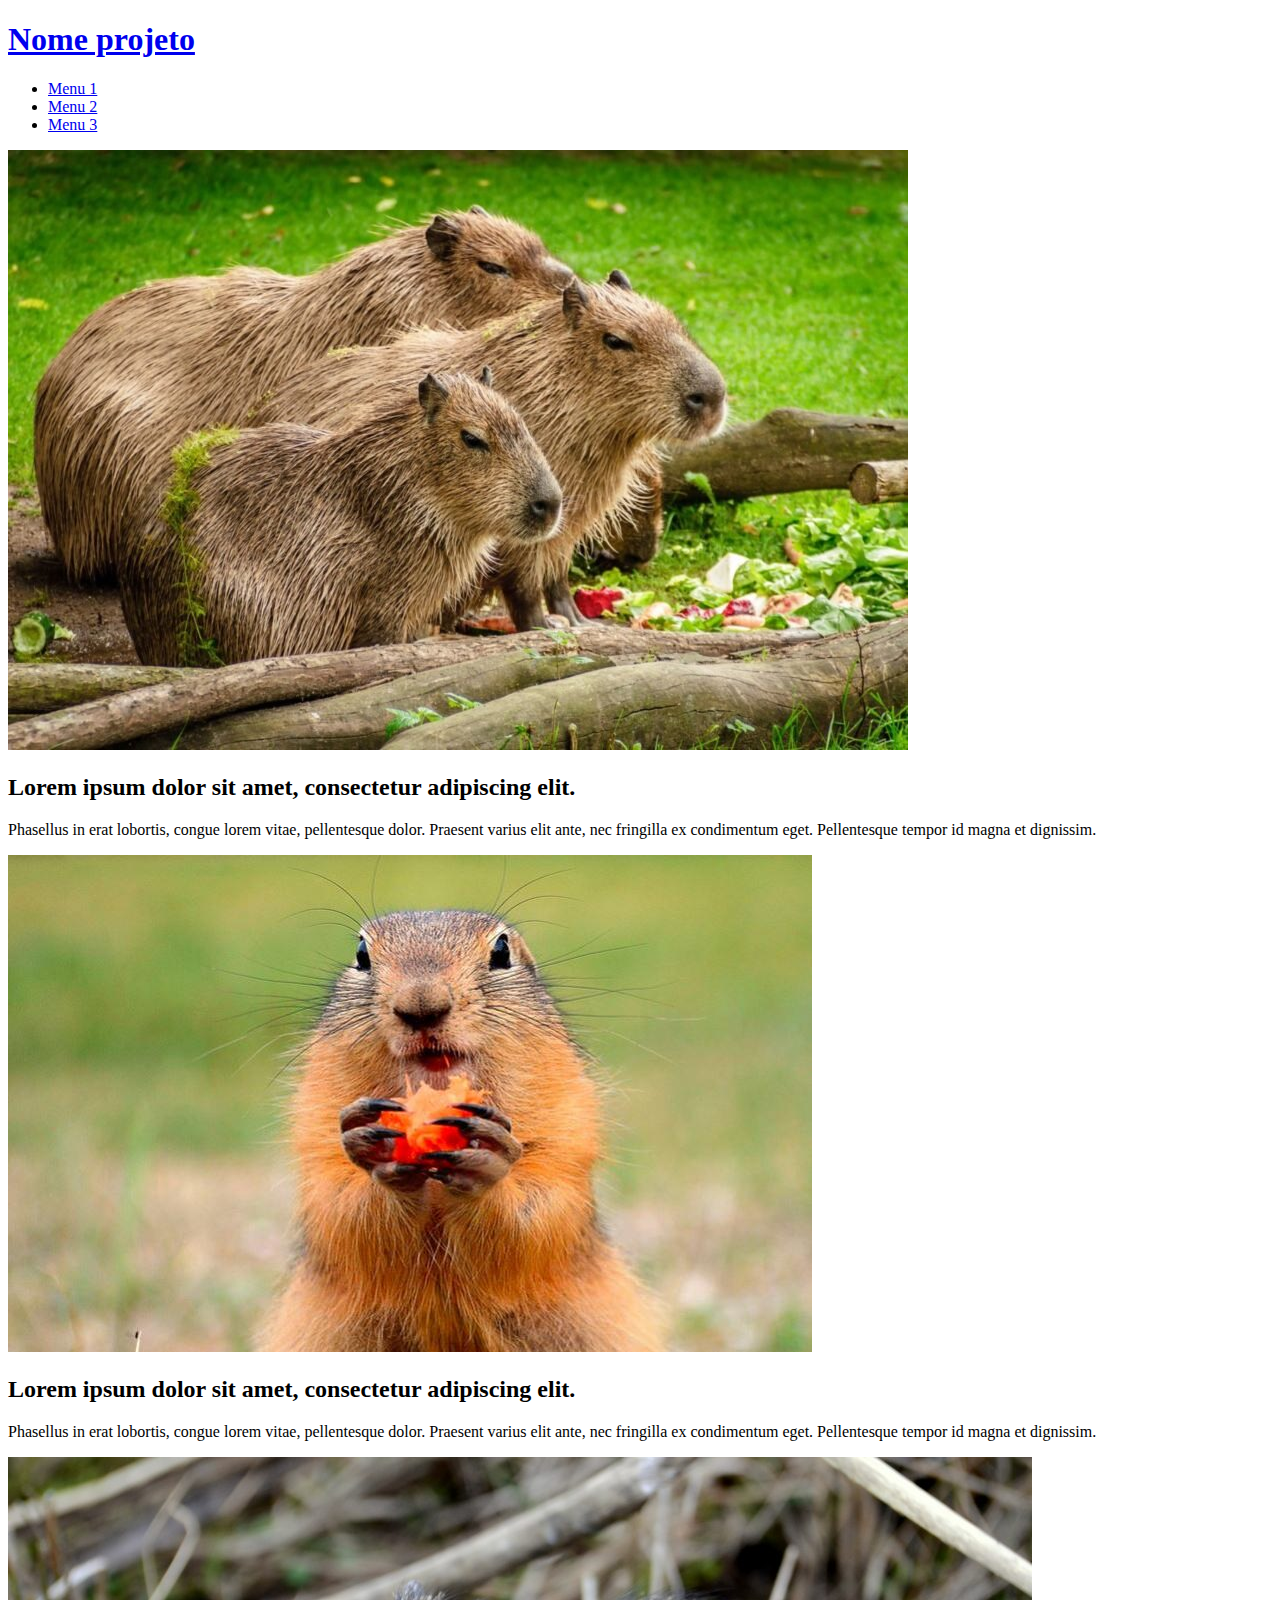
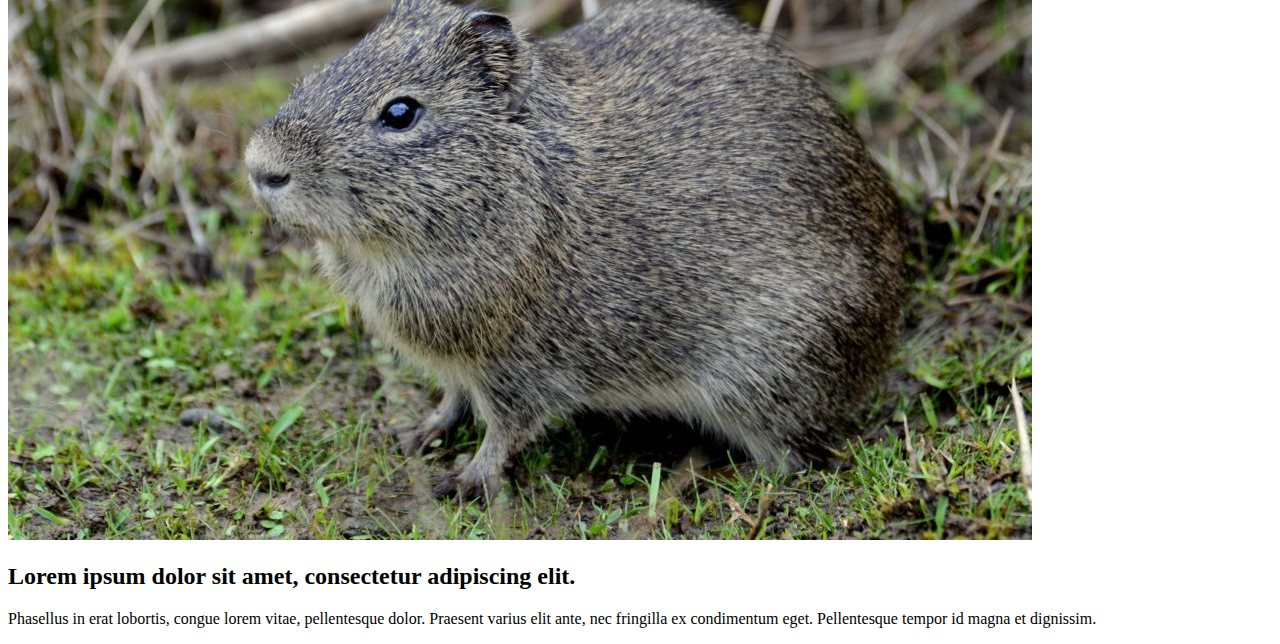
==== index.html @ 487be0f0 "Organizando estrutura do site." ====
<!DOCTYPE html>
<html>
<head>
	<meta charset="UTF-8">
	<meta name="author" content="Murilo de Paula">
	<link typr="text/css" href="css/style.css" rel="stylesheet">
	<title>Projeto WEB</title>
</head>
<body>
<div class="div_body">
	<!-- ####################### SEÇÃO CABEÇALHO ############################## -->
	<header>
		<h1>
			<a href="index.html">Nome projeto</a>
		</h1>
		<ul>
			<li>
				<a href="view/pag-capivara.html" 
				target="_self">Menu 1</a>
			</li>
			<li>
				<a href="view/pag-marmota.html" 
				target="_self">Menu 2</a>
			</li>
			<li>
				<a href="view/pag-prea.html" 
				target="_self">Menu 3</a>
			</li>
		</ul>
	</header>
	<!-- ####################### SEÇÃO CONTEÚDO ############################## -->
	<div class="div_content">
		<article class="services">
			<img src="img/capivara-IMG.jpeg"
				class="icon_serv">
			<h2>Lorem ipsum dolor sit amet, consectetur adipiscing elit.</h2>
			<p class="texto_serv">
				Phasellus in erat lobortis, congue lorem vitae, pellentesque dolor. Praesent varius elit ante, nec fringilla ex condimentum eget. Pellentesque tempor id magna et dignissim.</p>
		</article>
		<article class="services">
			<img src="img/marmota-IMG.jpeg"
				class="icon_serv">
			<h2>Lorem ipsum dolor sit amet, consectetur adipiscing elit.</h2>
			<p class="texto_serv">
				Phasellus in erat lobortis, congue lorem vitae, pellentesque dolor. Praesent varius elit ante, nec fringilla ex condimentum eget. Pellentesque tempor id magna et dignissim.</p>
		</article>
		<article class="services">
			<img src="img/prea-IMG.jpg"
				class="icon_serv">
			<h2>Lorem ipsum dolor sit amet, consectetur adipiscing elit.</h2>
			<p class="texto_serv">
				Phasellus in erat lobortis, congue lorem vitae, pellentesque dolor. Praesent varius elit ante, nec fringilla ex condimentum eget. Pellentesque tempor id magna et dignissim.</p>
		</article>
	</div>
	<!-- ####################### SEÇÃO RODAPÉ ############################## -->
	<footer>
	</footer>
</div>
</body>
</html>
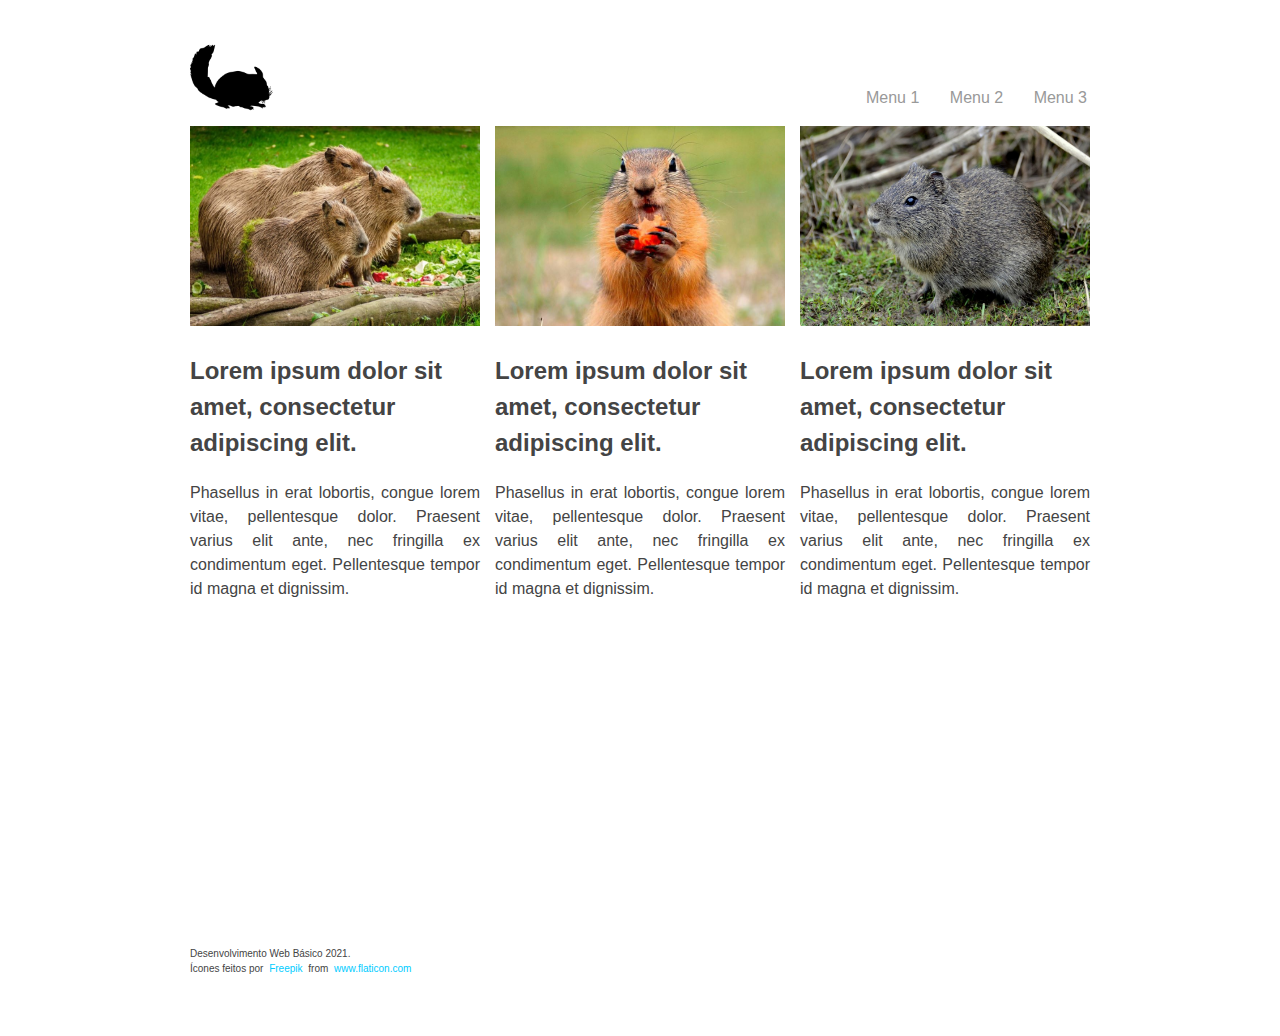
==== commit fb1f3d64: "Padronizando header e footer das páginas." ====
--- a/index.html
+++ b/index.html
@@ -7,26 +7,29 @@
 	<title>Projeto WEB</title>
 </head>
 <body>
-<div class="div_body">
+<div class="container">
 	<!-- ####################### SEÇÃO CABEÇALHO ############################## -->
 	<header>
-		<h1>
-			<a href="index.html">Nome projeto</a>
-		</h1>
-		<ul>
-			<li>
-				<a href="view/pag-capivara.html" 
-				target="_self">Menu 1</a>
-			</li>
-			<li>
-				<a href="view/pag-marmota.html" 
-				target="_self">Menu 2</a>
-			</li>
-			<li>
-				<a href="view/pag-prea.html" 
-				target="_self">Menu 3</a>
-			</li>
-		</ul>
+		<a href="index.html">
+			<img src="img/logo.png"
+			class="logo">
+		</a>
+		<nav>
+			<ul>
+				<li>
+					<a href="view/pag-capivara.html" 
+					target="_self">Menu 1</a>
+				</li>
+				<li>
+					<a href="view/pag-marmota.html" 
+					target="_self">Menu 2</a>
+				</li>
+				<li>
+					<a href="view/pag-prea.html" 
+					target="_self">Menu 3</a>
+				</li>
+			</ul>
+		</nav>
 	</header>
 	<!-- ####################### SEÇÃO CONTEÚDO ############################## -->
 	<div class="div_content">
@@ -54,6 +57,9 @@
 	</div>
 	<!-- ####################### SEÇÃO RODAPÉ ############################## -->
 	<footer>
+		<p>Desenvolvimento Web Básico 2021.</p>
+		<div class="autor">Ícones feitos por <a href="https://www.freepik.com" title="Freepik">Freepik</a> from <a href="https://www.flaticon.com/br/" title="Flaticon">www.flaticon.com</a>
+		</div>
 	</footer>
 </div>
 </body>
--- a/css/style.css
+++ b/css/style.css
@@ -0,0 +1,112 @@
+/* TAGs HTML */
+
+html, body{
+	font-family: "Helvetica neue", Helvetica, Arial, sans-serif;
+	height: 100%;
+	font-size: 100%;
+	line-height: 1.5;
+	color: #444;
+	margin: 0;
+	padding: 0;
+}
+
+header{
+	width: 100%;
+	height: 50px;
+	margin-bottom: 36px;
+	margin-top: 36px;
+}
+
+a{
+	padding: 3px;
+	color: #00ccff;
+	font-size: 16px;
+	text-decoration: none;
+}
+
+a:hover{
+	text-decoration: underline;
+}
+
+img{
+	max-width: 100%;
+}
+
+nav{
+	float: right;
+	width: 817px;
+}
+
+nav ul{
+	float: right;
+}
+
+nav li{
+	font-size: 12px;
+	display: inline-block;
+	margin-left: 20px;
+	margin-top: 10px;
+}
+
+nav li a{
+	color: #999;
+}
+
+footer{
+	width: 100%;
+	height: 100px;
+	position: absolute;
+	bottom: 0;
+	left: 0;
+}
+
+footer p{
+	font-size: 10px;
+	margin-bottom: 0;
+}
+
+/* Classes CSS */
+
+.container{
+	padding: 0;
+	margin: 0 auto;
+	max-width: 900px;
+	position: relative;
+	min-height: 100%;
+	padding-bottom: 100px;
+}
+
+.logo{
+	float: left;
+	width: 83px;
+	margin: 0;
+}
+
+.services{
+	width: 290px;
+	float: left;
+	margin-right: 15px;
+}
+
+.services:last-child{
+	margin-right: 0;
+}
+
+.icon_serv{
+	height: 200px;
+}
+
+.texto_serv{
+	text-align: justify;
+	font-size: 16px;
+}
+
+.autor{
+	font-size: 10px;
+	margin-bottom: 0;
+}
+
+.autor a{
+	font-size: 10px;
+	margin-bottom: 0;
+}